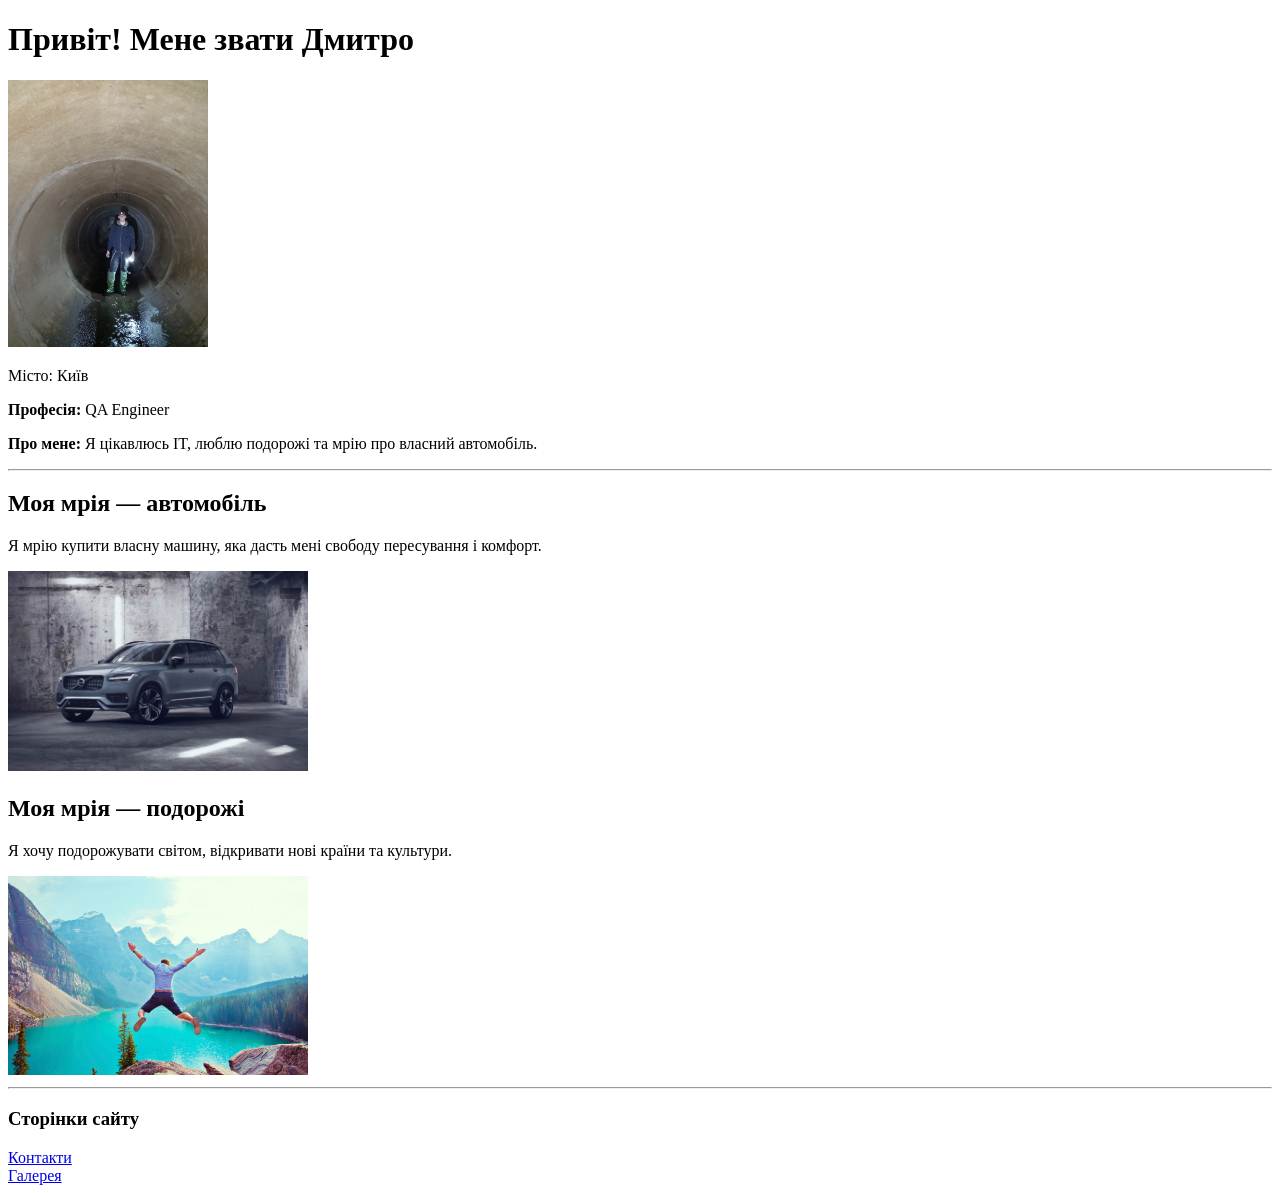
==== index.html @ 6110f2d8 "first commit" ====
<!DOCTYPE html>
<html lang="uk">
<head>
    <meta charset="UTF-8">
    <title>My dream</title>
</head>
<body>
<h1>Привіт! Мене звати Дмитро</h1>
<img src="photo/me.jpg" width="200">
<p></b>Місто:</b> Київ</p>
<p><b>Професія:</b> QA Engineer</p>
<p><b>Про мене:</b> Я цікавлюсь IT, люблю подорожі та мрію про власний автомобіль.</p>

<hr>

<h2>Моя мрія — автомобіль</h2>
<p>Я мрію купити власну машину, яка дасть мені свободу пересування і комфорт.</p>
<img src="photo/car.jpg" width="300">

<h2>Моя мрія — подорожі</h2>
<p>Я хочу подорожувати світом, відкривати нові країни та культури.</p>

<img src="photo/travel.jpg" width="300">

<hr>

<h3>Сторінки сайту</h3>
<a href="pages/contact.html">Контакти</a><br>
<a href="pages/gallery.html">Галерея</a>

</body>
</html>
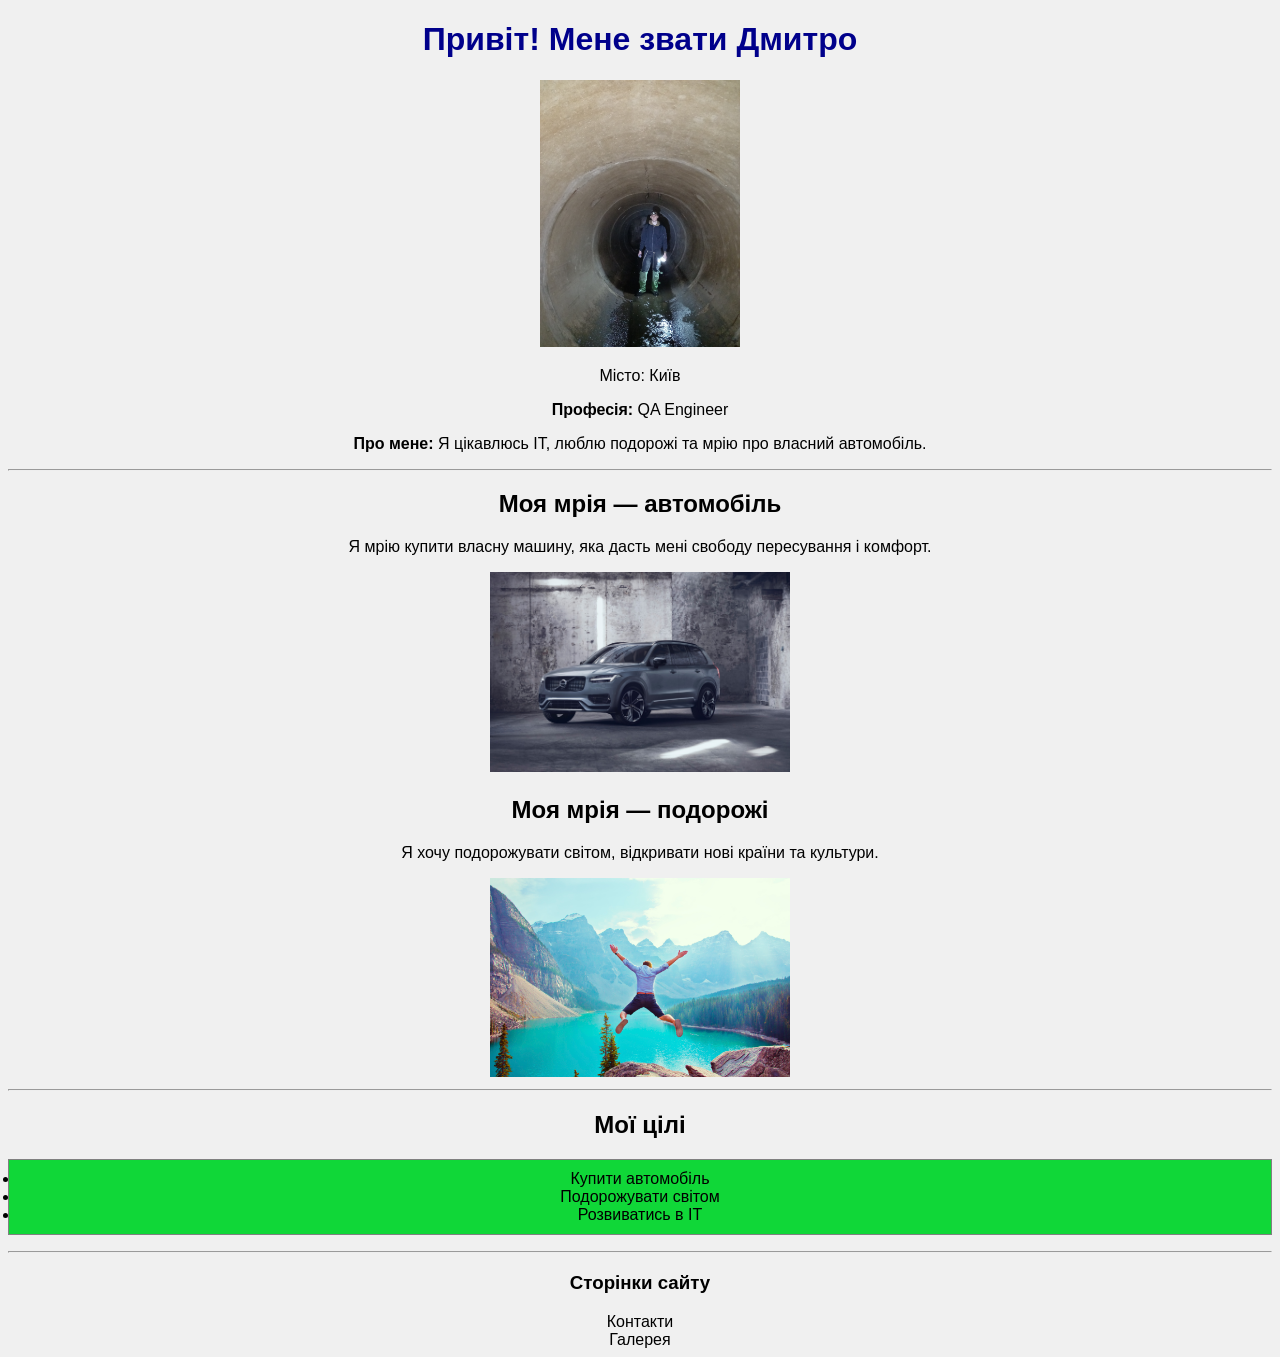
==== commit 8207c9e0: "add css styles and improve layout" ====
--- a/index.html
+++ b/index.html
@@ -3,6 +3,7 @@
 <head>
     <meta charset="UTF-8">
     <title>My dream</title>
+    <link rel="stylesheet" href="css/style.css">
 </head>
 <body>
 <h1>Привіт! Мене звати Дмитро</h1>
@@ -13,7 +14,7 @@
 
 <hr>
 
-<h2>Моя мрія — автомобіль</h2>
+<h2>Моя мрія — автомобіль</h2> 
 <p>Я мрію купити власну машину, яка дасть мені свободу пересування і комфорт.</p>
 <img src="photo/car.jpg" width="300">
 
@@ -24,9 +25,22 @@
 
 <hr>
 
+<h2 class="section-title">Мої цілі</h2>
+<ul class="goals-list">
+    <li>Купити автомобіль</li>
+    <li>Подорожувати світом</li>
+    <li>Розвиватись в IT</li>
+</ul>
+
+<hr>
+
 <h3>Сторінки сайту</h3>
 <a href="pages/contact.html">Контакти</a><br>
 <a href="pages/gallery.html">Галерея</a>
 
+
+
+
+
 </body>
 </html>
--- a/css/style.css
+++ b/css/style.css
@@ -0,0 +1,28 @@
+body {
+    background-color: #f0f0f0;
+    font-family: Arial;
+}
+
+h1 {
+    color: darkblue;
+}
+
+p {
+    font-size: 16px;
+}
+.goals-list {
+    background-color: rgb(16, 215, 56);
+    padding: 10px;
+    border: 1px solid gray;
+}
+a {
+    color: black;
+    text-decoration: none;
+}
+
+a:hover {
+    color: red;
+}
+body {
+    text-align: center;
+}
